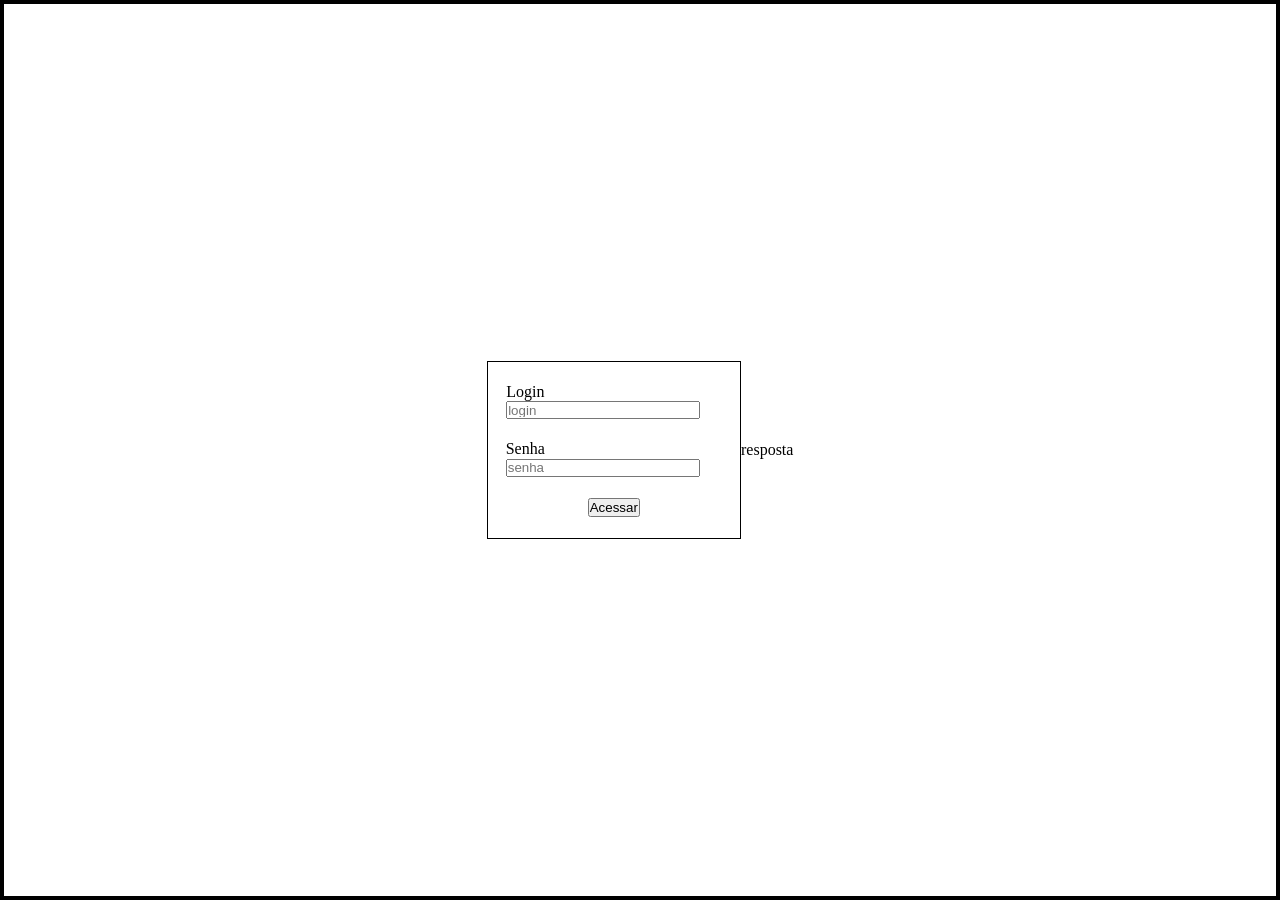
==== index.html @ 62980f36 "terminado" ====
<!DOCTYPE html>
<html lang="en">
<head>
    <meta charset="UTF-8">
    <meta name="viewport" content="width=device-width, initial-scale=1.0">
    <link rel="stylesheet" href="./style/estilo_formulario.css">
    <script type="module" src="./js/app.js"></script>

    <title>Home</title>
</head>
<body>
   <div class="container">
        <form id="formulario">
            <label for="txtLogin">Login
                <input type="email" id="txtLogin" placeholder="login">
            </label>
            <label for="txtSenha">Senha
                <input type="password" id="txtSenha" placeholder="senha">
            </label>

            <button type="button" id="btnAcessar">Acessar</button>
        </form><!--fim -->
        <div id="resposta">resposta</div>
   </div> <!-- fim container -->
</body>
</html>
---- style/estilo_formulario.css ----
@import url("style.css");
* {
    margin: 0;
    padding: 0;
    box-sizing: border-box; 
}

.container {
    border: 0.3rem solid black; 
    width: 100vw;               
    height: 100vh;              
    display: flex;
    justify-content: center;
    align-items: center;
}

#formulario{
    border: 0.1rem solid;
    width: 20%;
    height: 20%;
    display: flex;
    flex-direction: column;
    align-items: center;
    justify-content: space-evenly;
}
#txtLogin{
    width: 90%;
    height: 50%;
}
#txtSenha{
    width: 90%;
    height: 50%;
}
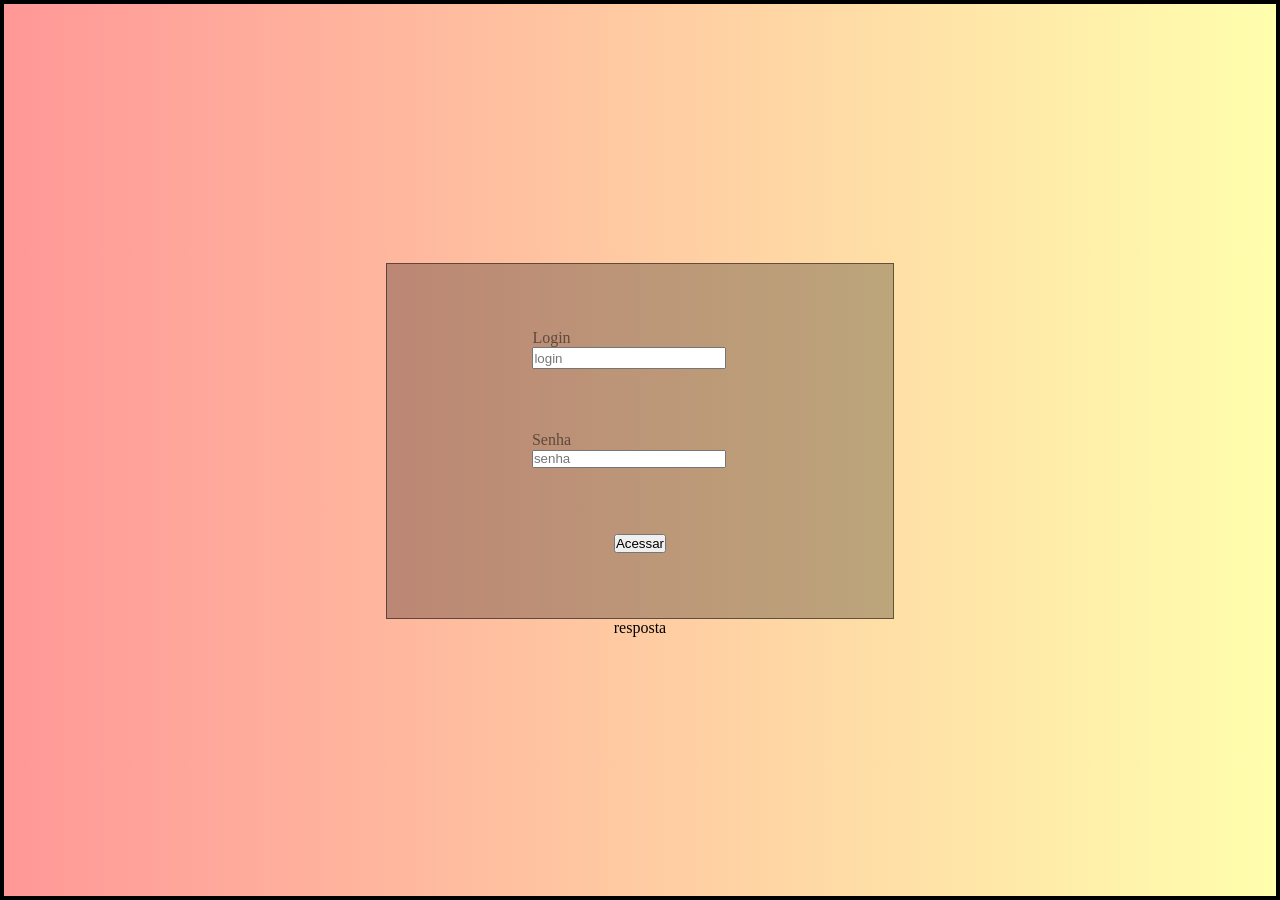
==== commit 8a07d2eb: "terminado" ====
--- a/index.html
+++ b/index.html
@@ -4,7 +4,7 @@
     <meta charset="UTF-8">
     <meta name="viewport" content="width=device-width, initial-scale=1.0">
     <link rel="stylesheet" href="./style/estilo_formulario.css">
-    <script type="module" src="./js/app.js"></script>
+    <script type="module" src="./js/app.js" defer></script>
 
     <title>Home</title>
 </head>
--- a/style/estilo_formulario.css
+++ b/style/estilo_formulario.css
@@ -6,6 +6,13 @@
     box-sizing: border-box; 
 }
 
+body
+{
+  background: linear-gradient(to right, rgba(255, 0, 0, 0.406), rgba(255, 255, 0, 0.32));
+}
+
+
+
 .container {
     border: 0.3rem solid black; 
     width: 100vw;               
@@ -13,20 +20,29 @@
     display: flex;
     justify-content: center;
     align-items: center;
+    flex-direction: column;
 }
 
 #formulario{
     border: 0.1rem solid;
-    width: 20%;
-    height: 20%;
+    width: 40%;
+    height: 40%;
     display: flex;
     flex-direction: column;
     align-items: center;
     justify-content: space-evenly;
 }
+
+#formulario
+{
+    background-color: rgba(0, 0, 0, 0.263);
+    color: rgba(0, 0, 0, 0.498);
+
+}
+
 #txtLogin{
     width: 90%;
-    height: 50%;
+    height: 60%;
 }
 #txtSenha{
     width: 90%;
